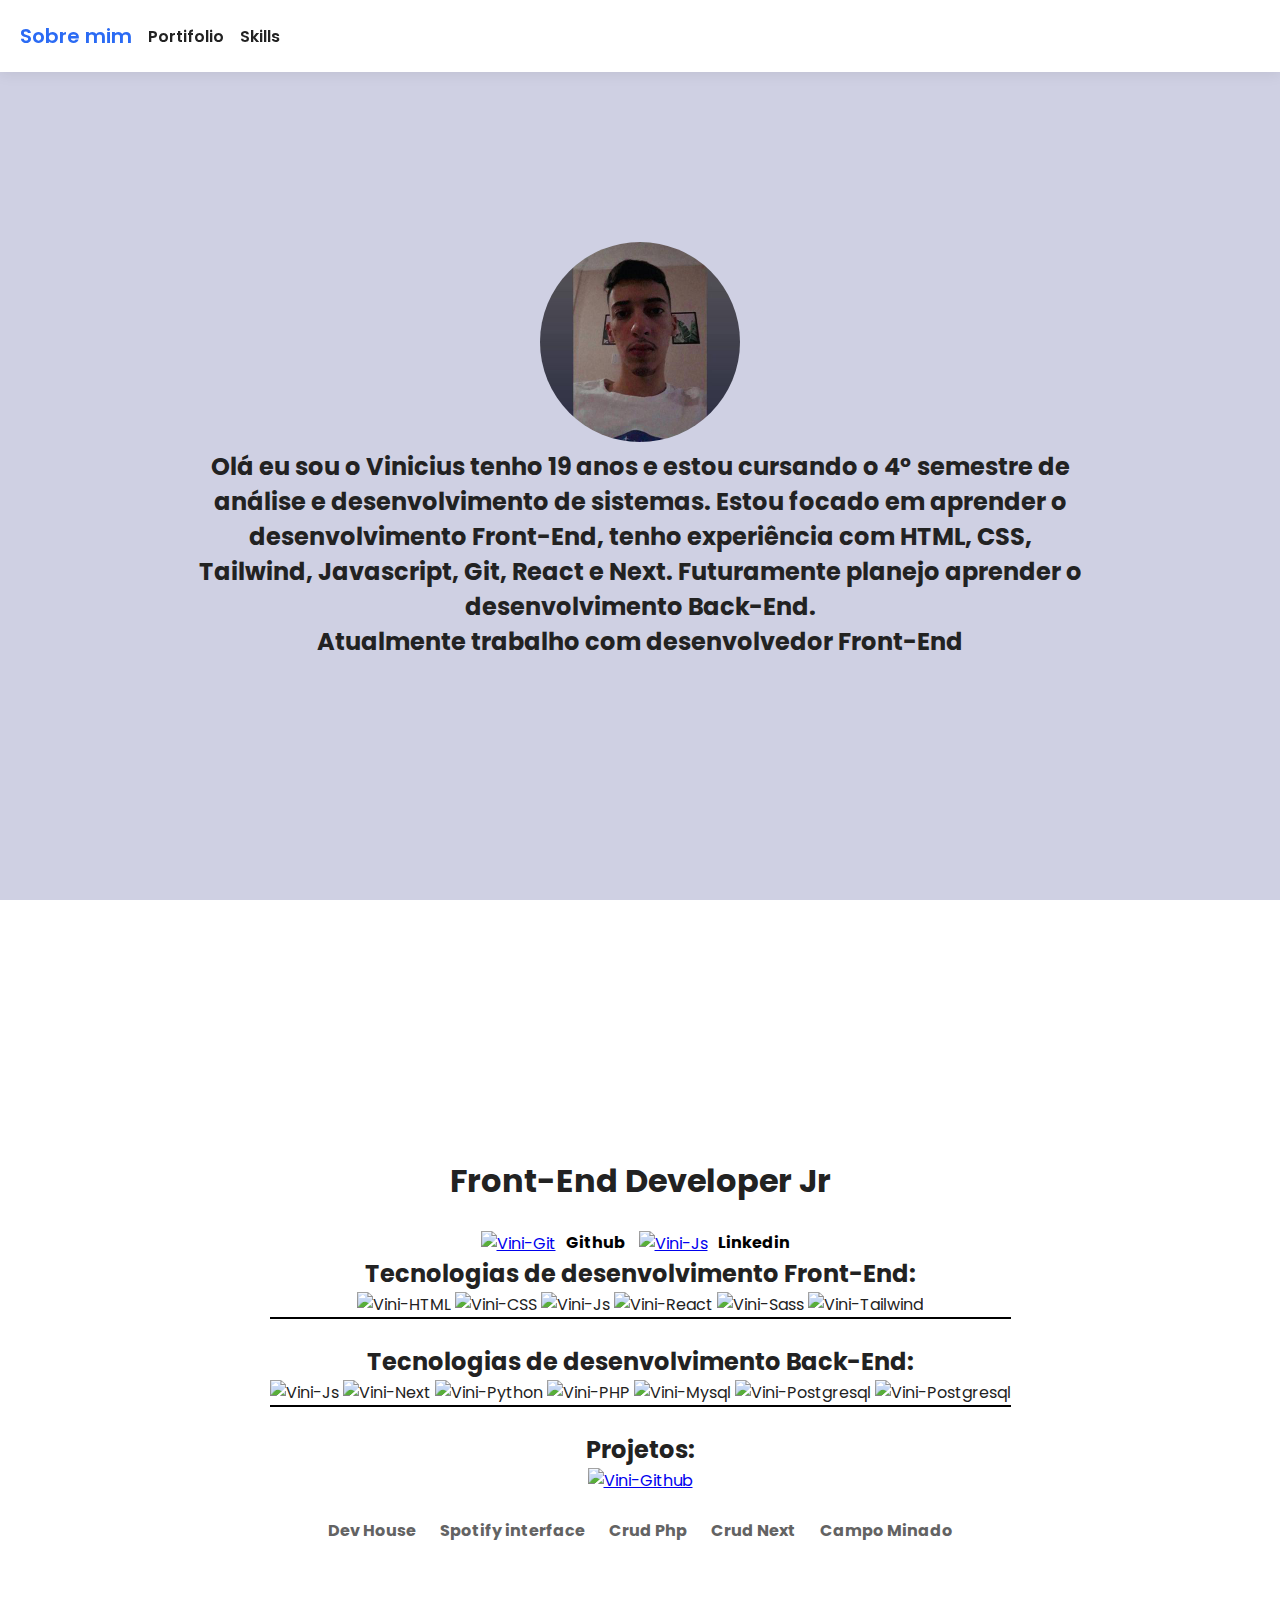
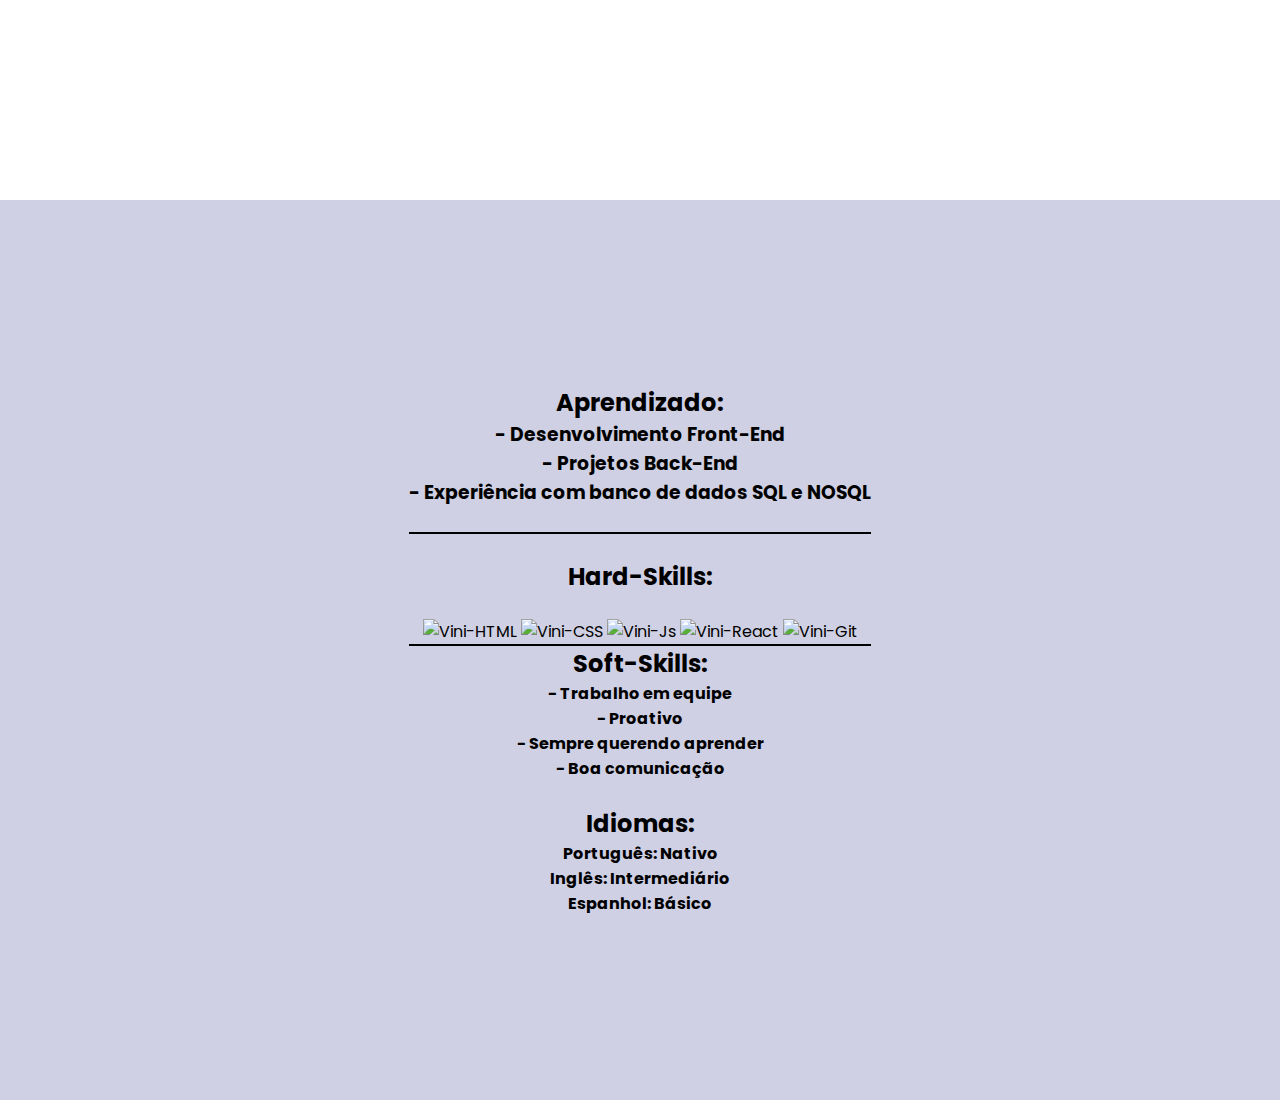
==== index.html @ 3f148d8b "atualizando o about me" ====
<!DOCTYPE html>
<html lang="en">
<head>
    <meta charset="UTF-8">
    <meta http-equiv="X-UA-Compatible" content="IE=edge">
    <meta name="viewport" content="width=device-width, initial-scale=1.0">
    <link rel="stylesheet" href="styles.css">
    <title>Vinicius Dev</title>
</head>
<body>
    <nav id="navbar" class="navbar">
        <a data-scroll="home" href="#home" class="active"> Sobre mim </a>
        <a data-scroll="about" href="#about"> Portifolio </a>
        <a data-scroll="work" href="#work"> Skills </a>
    </nav>
      <section id="home" class="section">
        <div class="container">
          <div class="content-wrapper text-center">
            <div class="content">
              <img src="./images/perfil.jpg" class="perfil"><br>
              <h2>Olá eu sou o Vinicius tenho 19 anos
                e estou cursando o 4º semestre
                de análise e desenvolvimento de sistemas.
                Estou focado em aprender o desenvolvimento Front-End,
                tenho experiência com HTML, CSS, Tailwind, Javascript, Git, React e Next.
                Futuramente planejo aprender o desenvolvimento Back-End.<br/>
                Atualmente trabalho com desenvolvedor Front-End</h2>
            </div>
          </div>
        </div>
      </section>
      <section id="about" class="section">
        <div class="container">
          <div class="content-wrapper text-center">
            <div class="content">
              <h1>Front-End Developer Jr</h1>
              <br>
              <a href="https://github.com/ViniciusPRO20">
                <img align="center" alt="Vini-Git" height="20" width="20" src="https://cdn.jsdelivr.net/gh/devicons/devicon/icons/github/github-original.svg" /><a class="redes" href="https://github.com/ViniciusPRO20">Github</a>
              </a>
              <a href="https://www.linkedin.com/in/vinicius-viana-672006240">
                <img align="center" alt="Vini-Js" height="20" width="20" src="https://cdn.jsdelivr.net/gh/devicons/devicon/icons/linkedin/linkedin-original.svg" /><a class="redes" href="https://www.linkedin.com/in/vinicius-viana-672006240">Linkedin</a>
              </a>
              <br>
              <h2>Tecnologias de desenvolvimento Front-End:</h2>
              <img align="center" alt="Vini-HTML" height="30" width="40" src="https://raw.githubusercontent.com/devicons/devicon/master/icons/html5/html5-original.svg">
              <img align="center" alt="Vini-CSS" height="30" width="40" src="https://raw.githubusercontent.com/devicons/devicon/master/icons/css3/css3-original.svg">
              <img align="center" alt="Vini-Js" height="30" width="40" src="https://raw.githubusercontent.com/devicons/devicon/master/icons/javascript/javascript-plain.svg">
              <img align="center" alt="Vini-React" height="30" width="40" src="https://raw.githubusercontent.com/devicons/devicon/master/icons/react/react-original.svg">
              <img align="center" alt="Vini-Sass" height="40" width="40" src="https://cdn.jsdelivr.net/gh/devicons/devicon/icons/sass/sass-original.svg" />
              <img align="center" alt="Vini-Tailwind" height="85" width="85" src="https://cdn.jsdelivr.net/gh/devicons/devicon/icons/tailwindcss/tailwindcss-original-wordmark.svg" />
              <div class="dividir"></div>
              <br>
              <h2>Tecnologias de desenvolvimento Back-End:</h2>
              <img align="center" alt="Vini-Js" height="30" width="40" src="https://raw.githubusercontent.com/devicons/devicon/master/icons/javascript/javascript-plain.svg">
              <img align="center" alt="Vini-Next" height="30" width="40" src="https://cdn.jsdelivr.net/gh/devicons/devicon/icons/nextjs/nextjs-original.svg" />
              <img align="center" alt="Vini-Python" height="30" width="40" src="https://raw.githubusercontent.com/devicons/devicon/master/icons/python/python-original.svg">
              <img align="center" alt="Vini-PHP" height="40" width="40" src="https://cdn.jsdelivr.net/gh/devicons/devicon/icons/php/php-original.svg" />
              <img align="center" alt="Vini-Mysql" height="30" width="30" src="https://cdn.jsdelivr.net/gh/devicons/devicon/icons/mysql/mysql-original.svg" />
              <img align="center" alt="Vini-Postgresql" height="30" width="30" src="https://cdn.jsdelivr.net/gh/devicons/devicon/icons/postgresql/postgresql-original.svg" />
              <img align="center" alt="Vini-Postgresql" height="45" width="45" src="https://cdn.jsdelivr.net/gh/devicons/devicon/icons/firebase/firebase-plain-wordmark.svg" />
              <div class="dividir"></div>
              <br>
              <h2>Projetos:</h2><a href="https://github.com/ViniciusPRO20"><img align="center" alt="Vini-Github" height="30" width="30" src="https://cdn.jsdelivr.net/gh/devicons/devicon/icons/github/github-original.svg" /></a>
              <br>
              <br>
              <div class="links">
                <a href="https://github.com/ViniciusPRO20/DevHouse">Dev House</a>
                <a href="https://github.com/ViniciusPRO20/Spotify-interface">Spotify interface</a>
                <a href="https://github.com/ViniciusPRO20/site-crud">Crud Php</a>
                <a href="https://github.com/ViniciusPRO20/crud-next-firebase">Crud Next</a>
                <a href="https://github.com/ViniciusPRO20/Campo-Minado">Campo Minado</a>
              </div>
            </div>
          </div>
        </div>
      </section>
      <section id="work" class="section">
        <div class="container">
          <div class="content-wrapper text-center">
            <div class="content">
              <h2>Aprendizado:</h2>
              <h3>- Desenvolvimento Front-End</h3>
              <h3>- Projetos Back-End</h3>
              <h3>- Experiência com banco de dados SQL e NOSQL</h3>
              <br>
              <div class="dividir"></div>
              <br>
              <h2>Hard-Skills:</h2>
              <br>
              <img alt="Vini-HTML" height="30" width="40" src="https://raw.githubusercontent.com/devicons/devicon/master/icons/html5/html5-original.svg">
              <img alt="Vini-CSS" height="30" width="40" src="https://raw.githubusercontent.com/devicons/devicon/master/icons/css3/css3-original.svg">
              <img alt="Vini-Js" height="30" width="40" src="https://raw.githubusercontent.com/devicons/devicon/master/icons/javascript/javascript-plain.svg">
              <img alt="Vini-React" height="30" width="40" src="https://raw.githubusercontent.com/devicons/devicon/master/icons/react/react-original.svg">
              <img alt="Vini-Git" height="30" width="30" src="https://cdn.jsdelivr.net/gh/devicons/devicon/icons/git/git-plain.svg" />
              <div class="dividir"></div>
              <h2>Soft-Skills:</h2>
              <p><b>- Trabalho em equipe</b></p>
              <p><b>- Proativo</b></p>
              <p><b>- Sempre querendo aprender</b></p>
              <p><b>- Boa comunicação</b></p>
              <br>
              <h2>Idiomas:</h2>
              <p><b>Português: Nativo</b></p>
              <p><b>Inglês: Intermediário</b></p>
              <b>Espanhol: Básico</b>
            </div>
          </div>
        </div>
      </section>
    <script src="script.js"></script>
</body>
</html>
---- styles.css ----
@import url('https://fonts.googleapis.com/css2?family=Montserrat:wght@200;400&family=Poppins:wght@300&display=swap');

* {
  box-sizing: border-box;
  margin: 0;
  padding: 0;
  font-family: 'Poppins', sans-serif;
}

html {
  scroll-behavior: smooth;
}

body {
  margin: 0;
  background: #2a282d;
  color: #222;
}

nav {
  position: fixed;
  top: 0;
  left: 0;
  display: flex;
  align-items: center;
  gap: 16px;
  padding: 0 20px;
  width: 100%;
  height: 72px;
  background: #ffffff;
  box-shadow: 0 0 15px rgb(0 0 0 / 10%);
}

nav a {
  color: inherit;
  text-decoration: none;
  transition: 0.3s;
  font-size: 16px;
  font-weight: 600;
}

nav span {
  margin-right: 10px;
}

nav a.active {
  color: #2b6bf4;
  font-size: 20px;
}

section {
  display: flex;
  align-items: center;
  justify-content: center;
  min-height: 100vh;
  padding: 0 15%;
  text-align: center;
}

section:nth-child(2) {
  background: #cfd0e3;
}

section:nth-child(3) {
  background: #fff;
}

section:nth-child(4) {
  background: #cfd0e3;
  color: #000;
}

.dividir {
    height: 2px;
    width: 100%;
    background-color: #000;
}

.links a {
    text-decoration: none;
    color: #636363;
    padding: 10px;
    font-weight: bold;
}

.links:hover a {
    opacity: 0.25;
    color: #000;
    transition: .3s;
}
.links a:hover {
    opacity: 1;
}

.perfil {
    width: 200px;
    height: 200px;
    border-radius: 100px;
}

.redes {
    text-decoration: none;
    color: #000;
    font-weight: bold;
    padding: 10px;
    transition: color .5s ease;
}

.redes:hover {
  font-size: 17px;
  opacity: 0.7;
}

@media (max-width: 768px) {
  .content {
    font-size: 14px;
    margin-top: 25px;
  }
  .perfil {
    width: 150px;
    height: 150px;
    border-radius: 100px;
    margin-top: 50px;
}
}
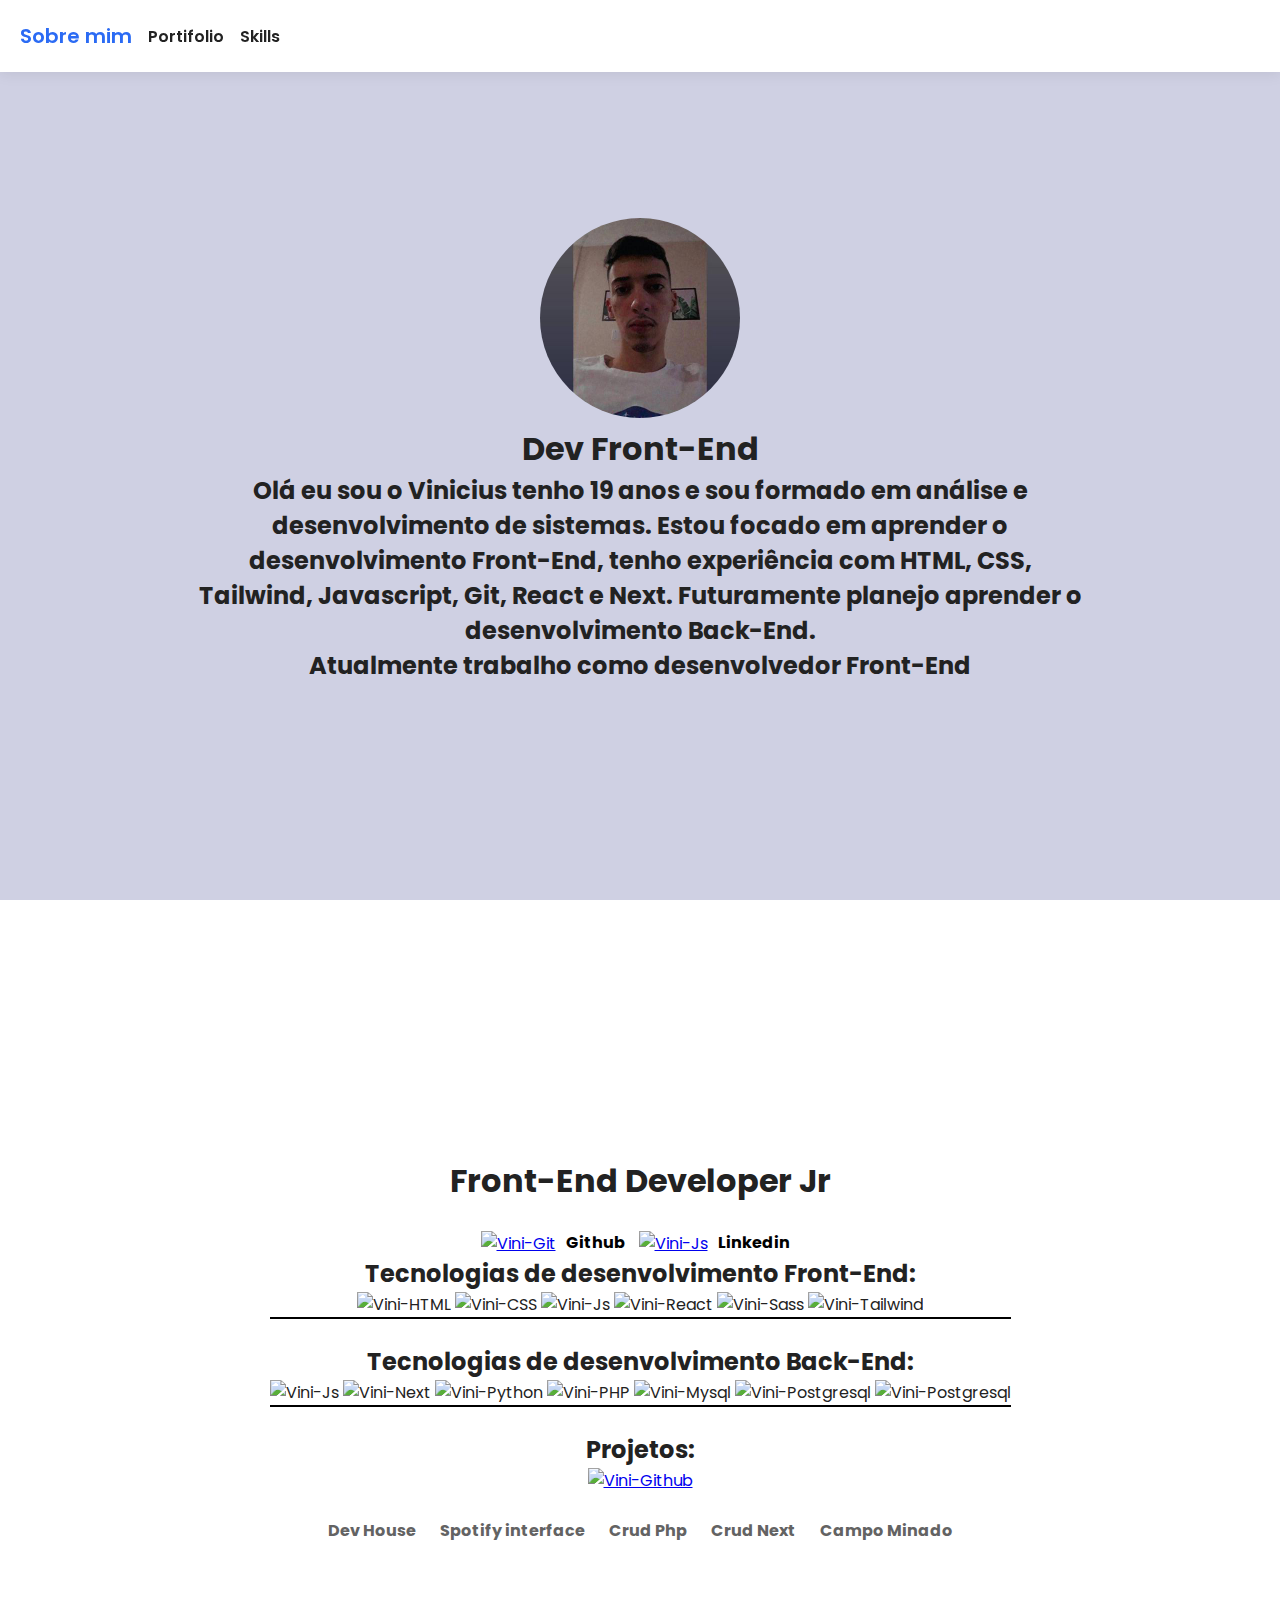
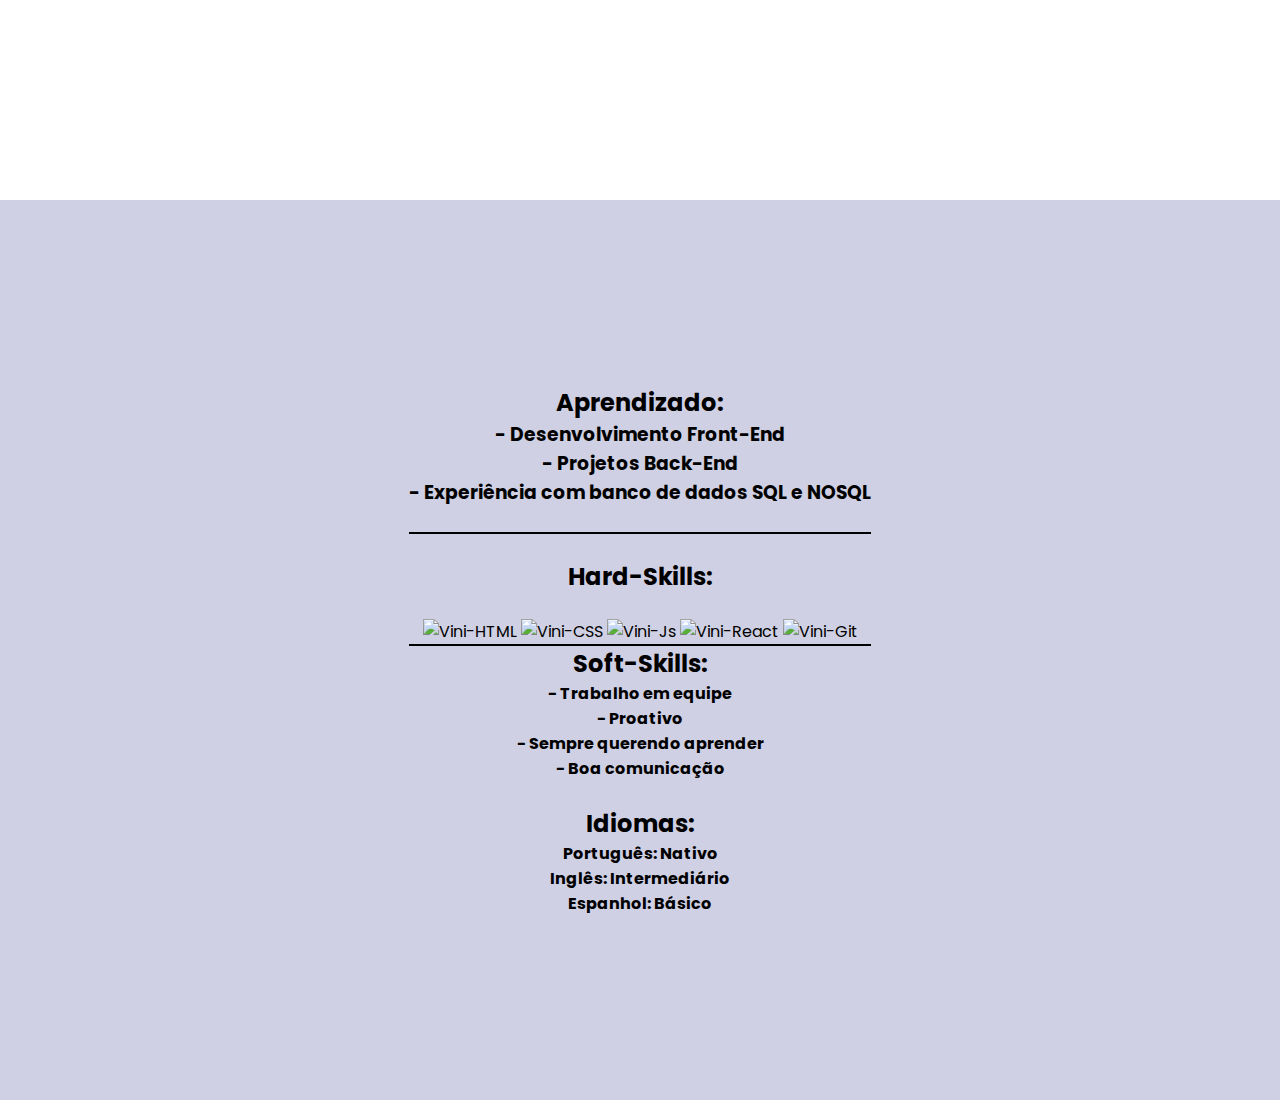
==== commit a645fcc3: "update" ====
--- a/index.html
+++ b/index.html
@@ -18,13 +18,13 @@
           <div class="content-wrapper text-center">
             <div class="content">
               <img src="./images/perfil.jpg" class="perfil"><br>
+              <h1>Dev Front-End</h1>
               <h2>Olá eu sou o Vinicius tenho 19 anos
-                e estou cursando o 4º semestre
-                de análise e desenvolvimento de sistemas.
+                e sou formado em análise e desenvolvimento de sistemas.
                 Estou focado em aprender o desenvolvimento Front-End,
                 tenho experiência com HTML, CSS, Tailwind, Javascript, Git, React e Next.
                 Futuramente planejo aprender o desenvolvimento Back-End.<br/>
-                Atualmente trabalho com desenvolvedor Front-End</h2>
+                Atualmente trabalho como desenvolvedor Front-End</h2>
             </div>
           </div>
         </div>
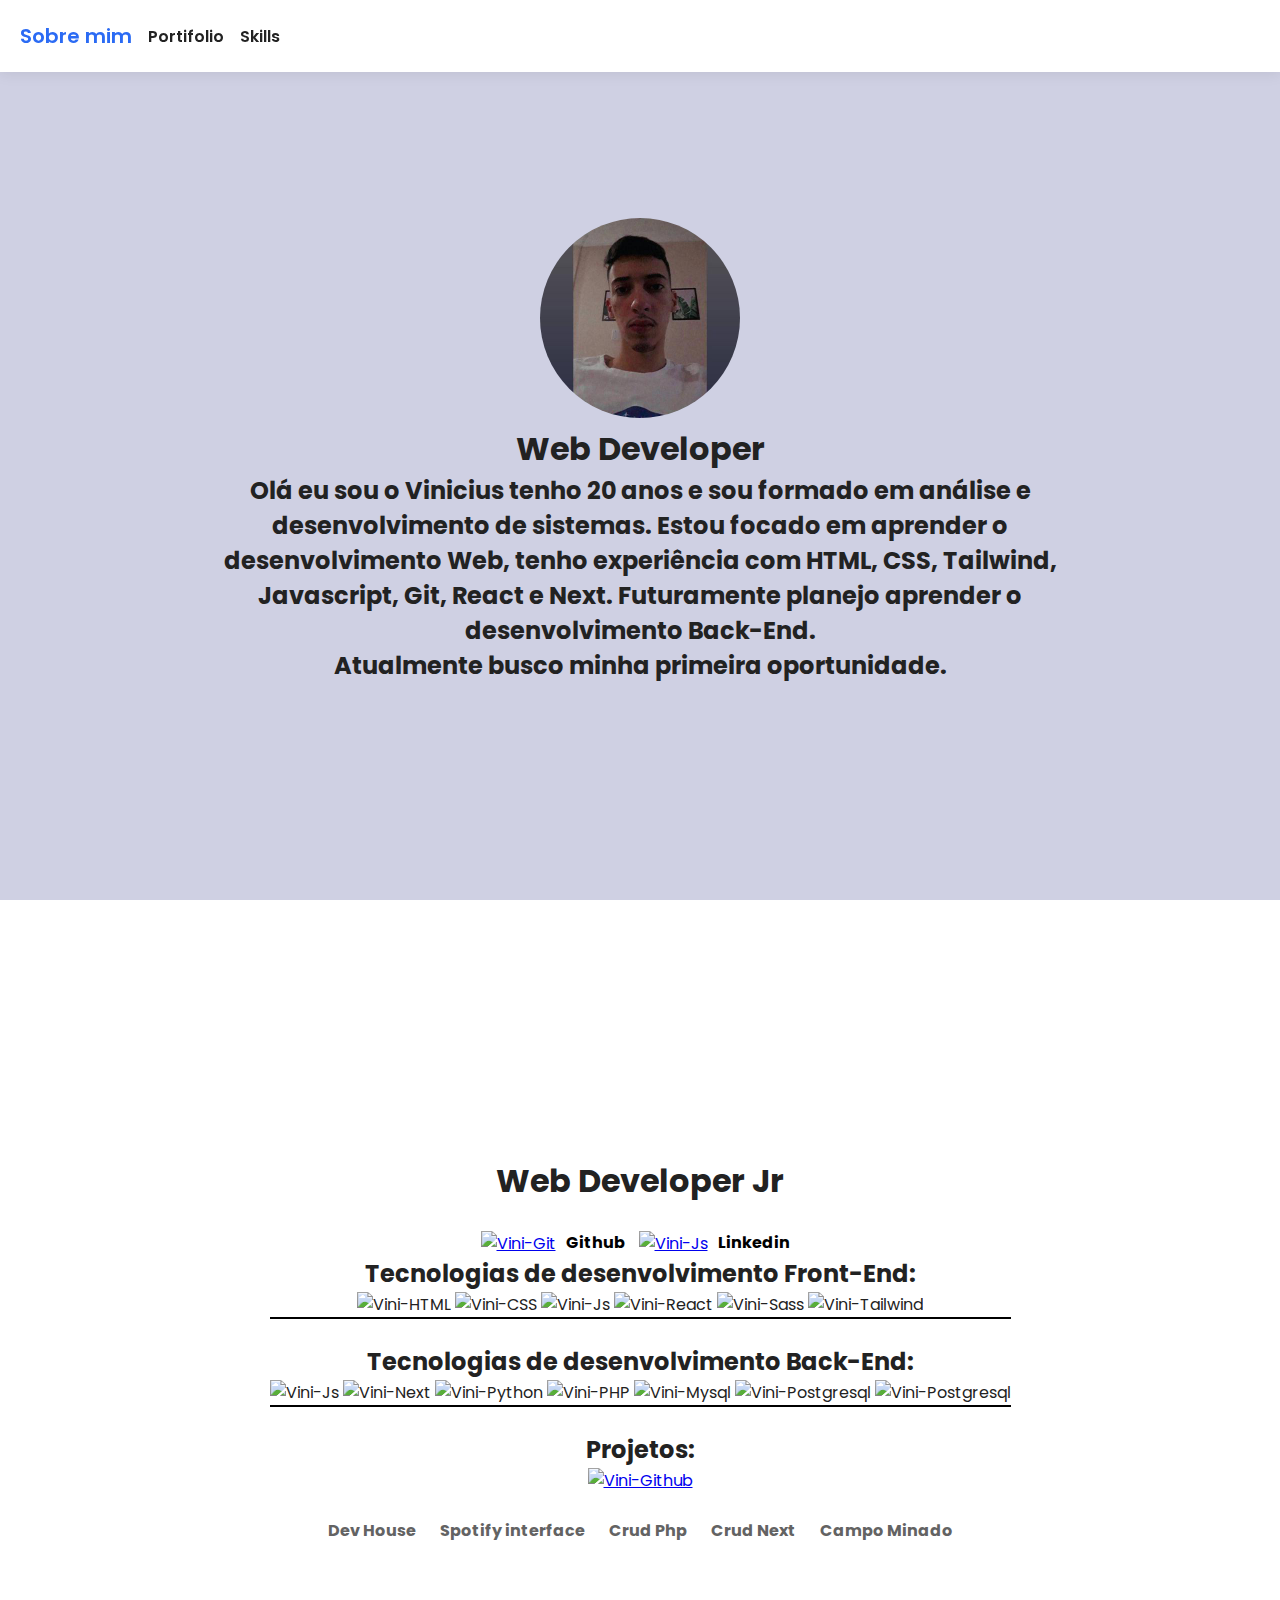
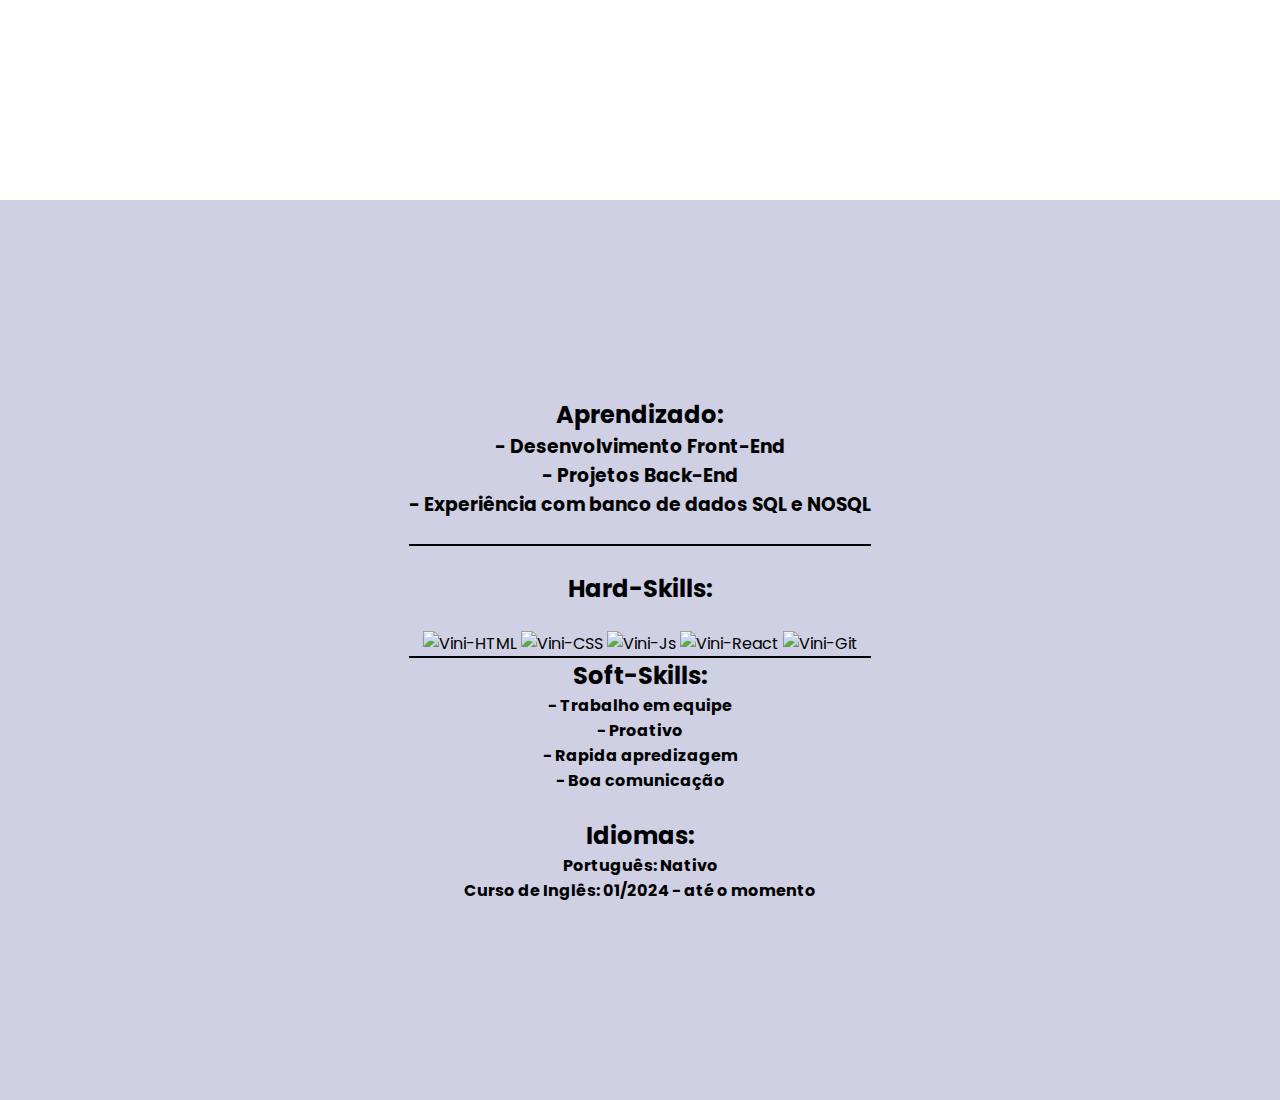
==== commit 57d0b6fd: "update" ====
--- a/index.html
+++ b/index.html
@@ -18,13 +18,13 @@
           <div class="content-wrapper text-center">
             <div class="content">
               <img src="./images/perfil.jpg" class="perfil"><br>
-              <h1>Dev Front-End</h1>
-              <h2>Olá eu sou o Vinicius tenho 19 anos
+              <h1>Web Developer</h1>
+              <h2>Olá eu sou o Vinicius tenho 20 anos
                 e sou formado em análise e desenvolvimento de sistemas.
-                Estou focado em aprender o desenvolvimento Front-End,
+                Estou focado em aprender o desenvolvimento Web,
                 tenho experiência com HTML, CSS, Tailwind, Javascript, Git, React e Next.
                 Futuramente planejo aprender o desenvolvimento Back-End.<br/>
-                Atualmente trabalho como desenvolvedor Front-End</h2>
+                Atualmente busco minha primeira oportunidade.</h2>
             </div>
           </div>
         </div>
@@ -33,7 +33,7 @@
         <div class="container">
           <div class="content-wrapper text-center">
             <div class="content">
-              <h1>Front-End Developer Jr</h1>
+              <h1>Web Developer Jr</h1>
               <br>
               <a href="https://github.com/ViniciusPRO20">
                 <img align="center" alt="Vini-Git" height="20" width="20" src="https://cdn.jsdelivr.net/gh/devicons/devicon/icons/github/github-original.svg" /><a class="redes" href="https://github.com/ViniciusPRO20">Github</a>
@@ -48,7 +48,7 @@
               <img align="center" alt="Vini-Js" height="30" width="40" src="https://raw.githubusercontent.com/devicons/devicon/master/icons/javascript/javascript-plain.svg">
               <img align="center" alt="Vini-React" height="30" width="40" src="https://raw.githubusercontent.com/devicons/devicon/master/icons/react/react-original.svg">
               <img align="center" alt="Vini-Sass" height="40" width="40" src="https://cdn.jsdelivr.net/gh/devicons/devicon/icons/sass/sass-original.svg" />
-              <img align="center" alt="Vini-Tailwind" height="85" width="85" src="https://cdn.jsdelivr.net/gh/devicons/devicon/icons/tailwindcss/tailwindcss-original-wordmark.svg" />
+              <img align="center" alt="Vini-Tailwind" height="85" width="80" src="https://cdn.jsdelivr.net/gh/devicons/devicon@latest/icons/tailwindcss/tailwindcss-plain-wordmark.svg" />
               <div class="dividir"></div>
               <br>
               <h2>Tecnologias de desenvolvimento Back-End:</h2>
@@ -97,13 +97,12 @@
               <h2>Soft-Skills:</h2>
               <p><b>- Trabalho em equipe</b></p>
               <p><b>- Proativo</b></p>
-              <p><b>- Sempre querendo aprender</b></p>
+              <p><b>- Rapida apredizagem</b></p>
               <p><b>- Boa comunicação</b></p>
               <br>
               <h2>Idiomas:</h2>
               <p><b>Português: Nativo</b></p>
-              <p><b>Inglês: Intermediário</b></p>
-              <b>Espanhol: Básico</b>
+              <p><b>Curso de Inglês: 01/2024 - até o momento</b></p>
             </div>
           </div>
         </div>
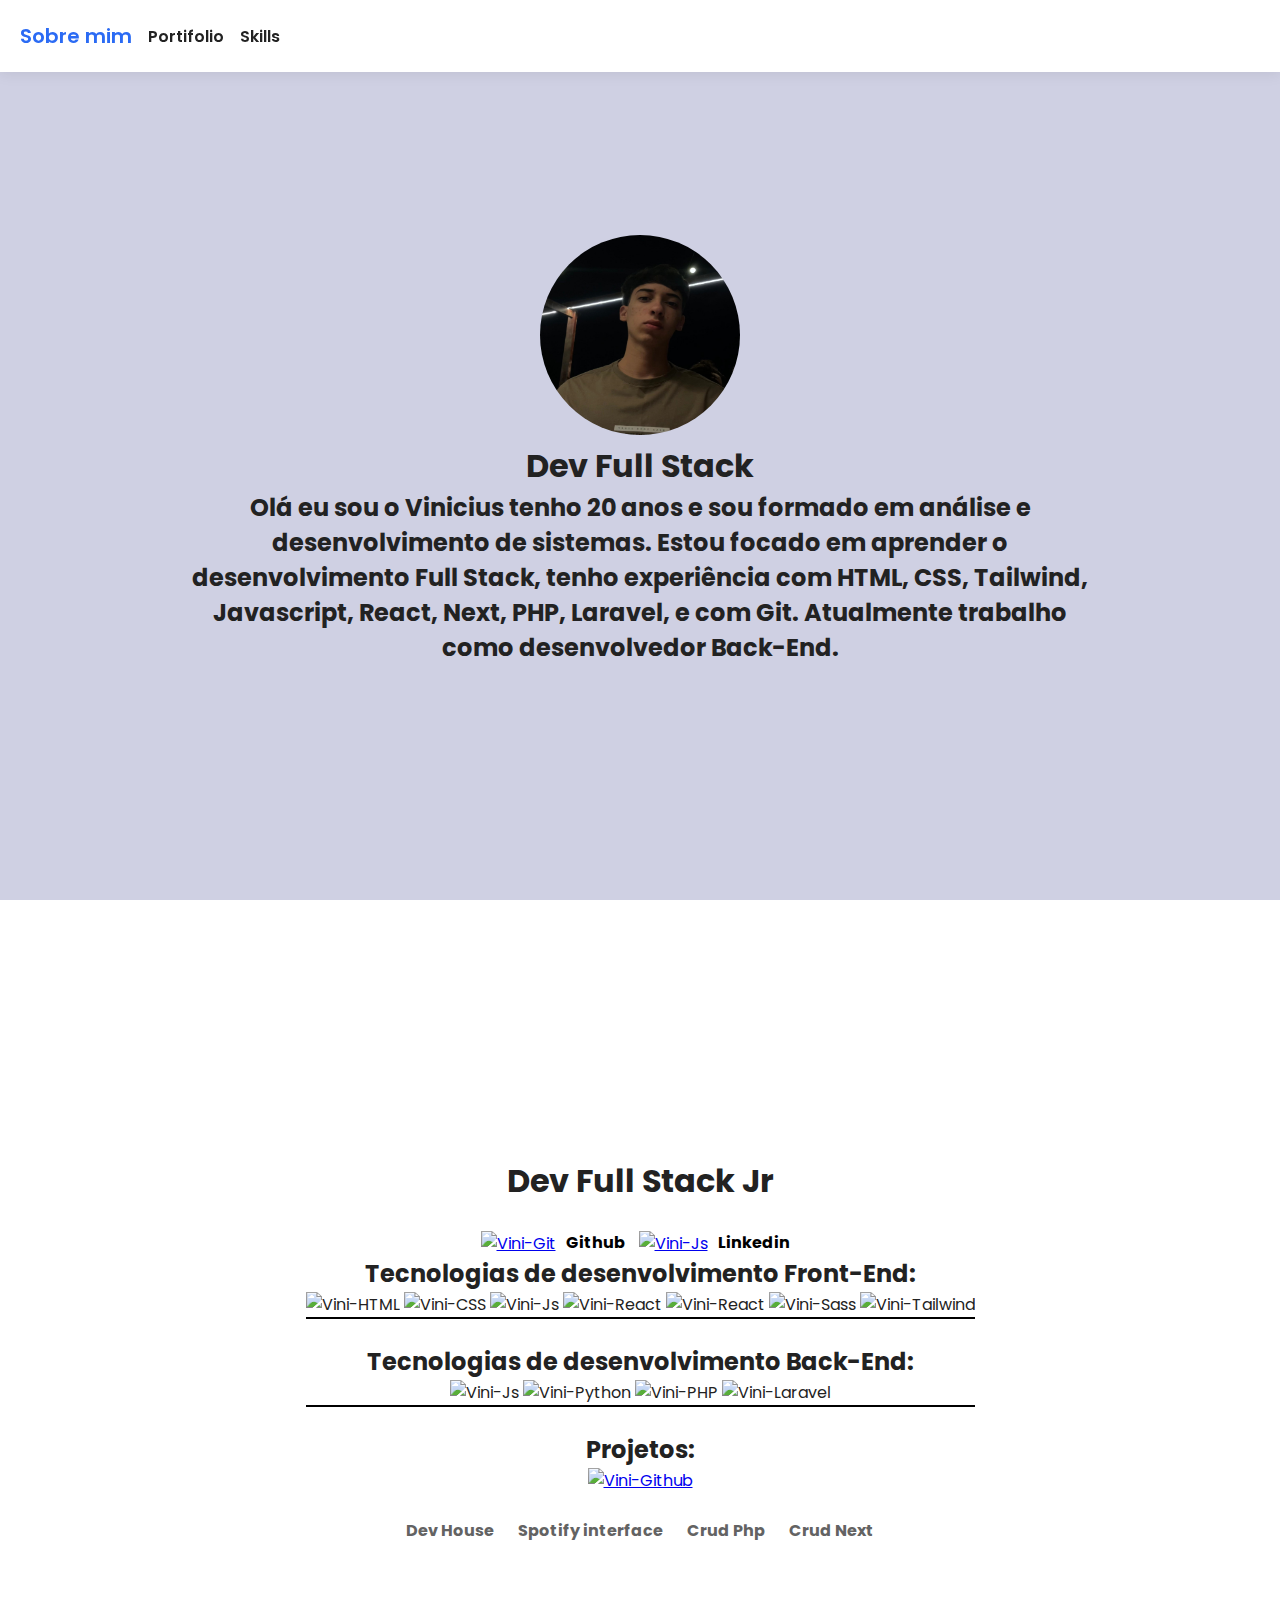
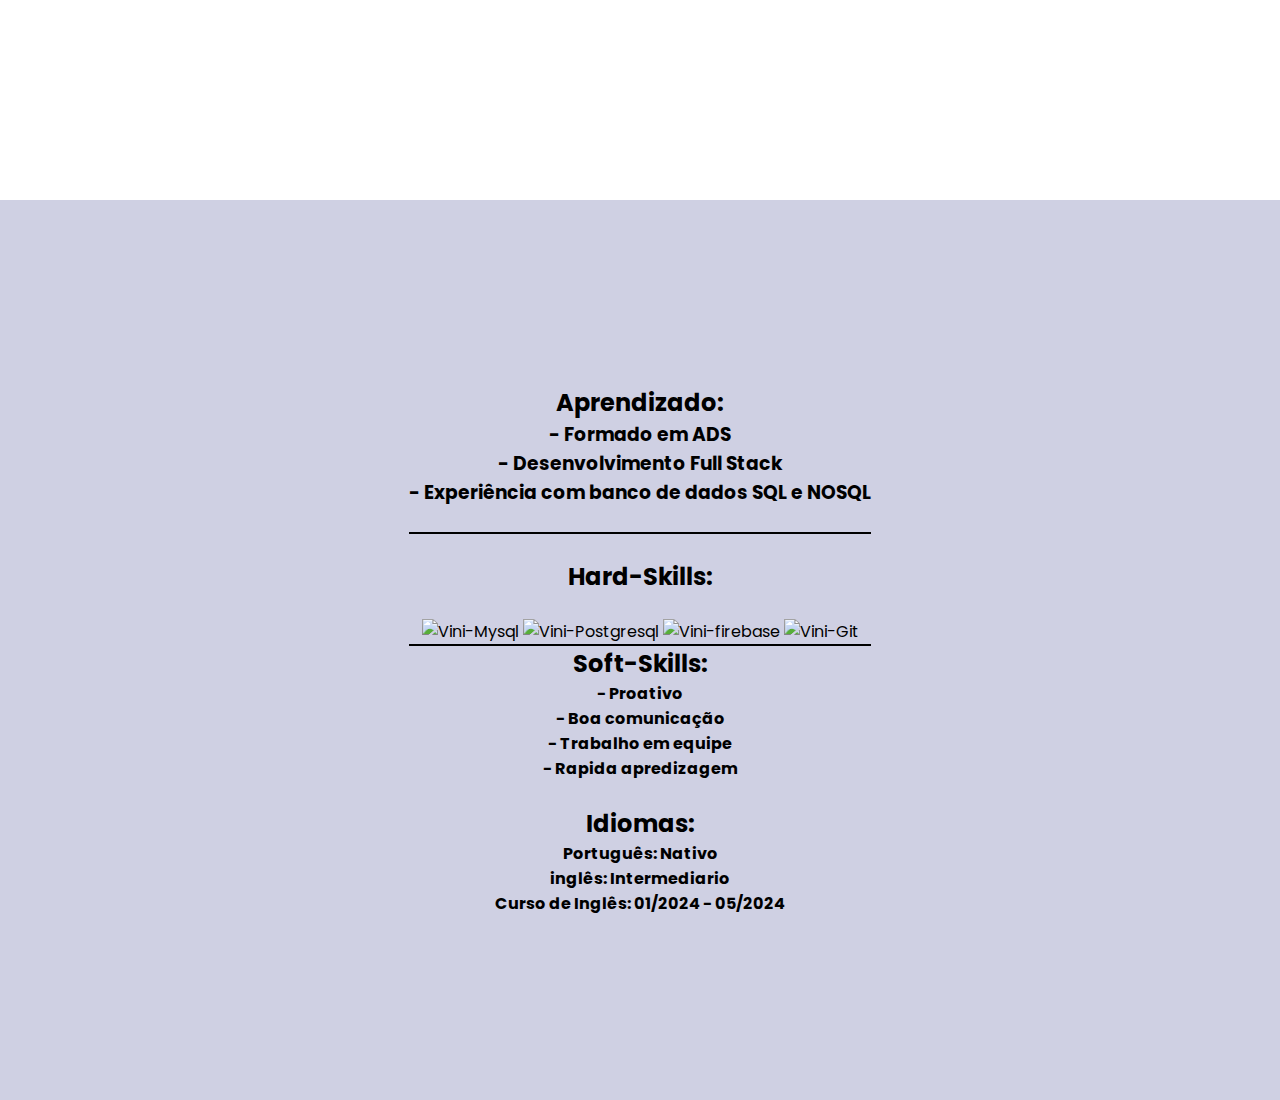
==== commit 0bb6a892: "alteração de informações e perfil" ====
--- a/index.html
+++ b/index.html
@@ -17,14 +17,13 @@
         <div class="container">
           <div class="content-wrapper text-center">
             <div class="content">
-              <img src="./images/perfil.jpg" class="perfil"><br>
-              <h1>Web Developer</h1>
+              <img src="./images/perfil2.jpg" class="perfil"><br>
+              <h1>Dev Full Stack</h1>
               <h2>Olá eu sou o Vinicius tenho 20 anos
                 e sou formado em análise e desenvolvimento de sistemas.
-                Estou focado em aprender o desenvolvimento Web,
-                tenho experiência com HTML, CSS, Tailwind, Javascript, Git, React e Next.
-                Futuramente planejo aprender o desenvolvimento Back-End.<br/>
-                Atualmente busco minha primeira oportunidade.</h2>
+                Estou focado em aprender o desenvolvimento Full Stack,
+                tenho experiência com HTML, CSS, Tailwind, Javascript, React, Next, PHP, Laravel, e com Git.
+                Atualmente trabalho como desenvolvedor Back-End.</h2>
             </div>
           </div>
         </div>
@@ -33,7 +32,7 @@
         <div class="container">
           <div class="content-wrapper text-center">
             <div class="content">
-              <h1>Web Developer Jr</h1>
+              <h1>Dev Full Stack Jr</h1>
               <br>
               <a href="https://github.com/ViniciusPRO20">
                 <img align="center" alt="Vini-Git" height="20" width="20" src="https://cdn.jsdelivr.net/gh/devicons/devicon/icons/github/github-original.svg" /><a class="redes" href="https://github.com/ViniciusPRO20">Github</a>
@@ -47,18 +46,16 @@
               <img align="center" alt="Vini-CSS" height="30" width="40" src="https://raw.githubusercontent.com/devicons/devicon/master/icons/css3/css3-original.svg">
               <img align="center" alt="Vini-Js" height="30" width="40" src="https://raw.githubusercontent.com/devicons/devicon/master/icons/javascript/javascript-plain.svg">
               <img align="center" alt="Vini-React" height="30" width="40" src="https://raw.githubusercontent.com/devicons/devicon/master/icons/react/react-original.svg">
+              <img align="center" alt="Vini-React" height="30" width="40" src="https://cdn.jsdelivr.net/gh/devicons/devicon@latest/icons/vuejs/vuejs-original.svg" />
               <img align="center" alt="Vini-Sass" height="40" width="40" src="https://cdn.jsdelivr.net/gh/devicons/devicon/icons/sass/sass-original.svg" />
               <img align="center" alt="Vini-Tailwind" height="85" width="80" src="https://cdn.jsdelivr.net/gh/devicons/devicon@latest/icons/tailwindcss/tailwindcss-plain-wordmark.svg" />
               <div class="dividir"></div>
               <br>
               <h2>Tecnologias de desenvolvimento Back-End:</h2>
               <img align="center" alt="Vini-Js" height="30" width="40" src="https://raw.githubusercontent.com/devicons/devicon/master/icons/javascript/javascript-plain.svg">
-              <img align="center" alt="Vini-Next" height="30" width="40" src="https://cdn.jsdelivr.net/gh/devicons/devicon/icons/nextjs/nextjs-original.svg" />
               <img align="center" alt="Vini-Python" height="30" width="40" src="https://raw.githubusercontent.com/devicons/devicon/master/icons/python/python-original.svg">
               <img align="center" alt="Vini-PHP" height="40" width="40" src="https://cdn.jsdelivr.net/gh/devicons/devicon/icons/php/php-original.svg" />
-              <img align="center" alt="Vini-Mysql" height="30" width="30" src="https://cdn.jsdelivr.net/gh/devicons/devicon/icons/mysql/mysql-original.svg" />
-              <img align="center" alt="Vini-Postgresql" height="30" width="30" src="https://cdn.jsdelivr.net/gh/devicons/devicon/icons/postgresql/postgresql-original.svg" />
-              <img align="center" alt="Vini-Postgresql" height="45" width="45" src="https://cdn.jsdelivr.net/gh/devicons/devicon/icons/firebase/firebase-plain-wordmark.svg" />
+              <img align="center" alt="Vini-Laravel" height="30" width="40" src="https://cdn.jsdelivr.net/gh/devicons/devicon@latest/icons/laravel/laravel-original.svg" />
               <div class="dividir"></div>
               <br>
               <h2>Projetos:</h2><a href="https://github.com/ViniciusPRO20"><img align="center" alt="Vini-Github" height="30" width="30" src="https://cdn.jsdelivr.net/gh/devicons/devicon/icons/github/github-original.svg" /></a>
@@ -67,9 +64,8 @@
               <div class="links">
                 <a href="https://github.com/ViniciusPRO20/DevHouse">Dev House</a>
                 <a href="https://github.com/ViniciusPRO20/Spotify-interface">Spotify interface</a>
-                <a href="https://github.com/ViniciusPRO20/site-crud">Crud Php</a>
+                <a href="https://github.com/ViniciusPRO20/crud-php">Crud Php</a>
                 <a href="https://github.com/ViniciusPRO20/crud-next-firebase">Crud Next</a>
-                <a href="https://github.com/ViniciusPRO20/Campo-Minado">Campo Minado</a>
               </div>
             </div>
           </div>
@@ -80,29 +76,29 @@
           <div class="content-wrapper text-center">
             <div class="content">
               <h2>Aprendizado:</h2>
-              <h3>- Desenvolvimento Front-End</h3>
-              <h3>- Projetos Back-End</h3>
+              <h3>- Formado em ADS</h3>
+              <h3>- Desenvolvimento Full Stack</h3>
               <h3>- Experiência com banco de dados SQL e NOSQL</h3>
               <br>
               <div class="dividir"></div>
               <br>
               <h2>Hard-Skills:</h2>
               <br>
-              <img alt="Vini-HTML" height="30" width="40" src="https://raw.githubusercontent.com/devicons/devicon/master/icons/html5/html5-original.svg">
-              <img alt="Vini-CSS" height="30" width="40" src="https://raw.githubusercontent.com/devicons/devicon/master/icons/css3/css3-original.svg">
-              <img alt="Vini-Js" height="30" width="40" src="https://raw.githubusercontent.com/devicons/devicon/master/icons/javascript/javascript-plain.svg">
-              <img alt="Vini-React" height="30" width="40" src="https://raw.githubusercontent.com/devicons/devicon/master/icons/react/react-original.svg">
+              <img alt="Vini-Mysql" height="30" width="30" src="https://cdn.jsdelivr.net/gh/devicons/devicon/icons/mysql/mysql-original.svg" />
+              <img alt="Vini-Postgresql" height="30" width="30" src="https://cdn.jsdelivr.net/gh/devicons/devicon/icons/postgresql/postgresql-original.svg" />
+              <img alt="Vini-firebase" height="38" width="45" src="https://cdn.jsdelivr.net/gh/devicons/devicon/icons/firebase/firebase-plain-wordmark.svg" />
               <img alt="Vini-Git" height="30" width="30" src="https://cdn.jsdelivr.net/gh/devicons/devicon/icons/git/git-plain.svg" />
               <div class="dividir"></div>
               <h2>Soft-Skills:</h2>
+              <p><b>- Proativo</b></p>
+              <p><b>- Boa comunicação</b></p>
               <p><b>- Trabalho em equipe</b></p>
-              <p><b>- Proativo</b></p>
               <p><b>- Rapida apredizagem</b></p>
-              <p><b>- Boa comunicação</b></p>
               <br>
               <h2>Idiomas:</h2>
               <p><b>Português: Nativo</b></p>
-              <p><b>Curso de Inglês: 01/2024 - até o momento</b></p>
+              <p><b>inglês: Intermediario</b></p>
+              <p><b>Curso de Inglês: 01/2024 - 05/2024</b></p>
             </div>
           </div>
         </div>
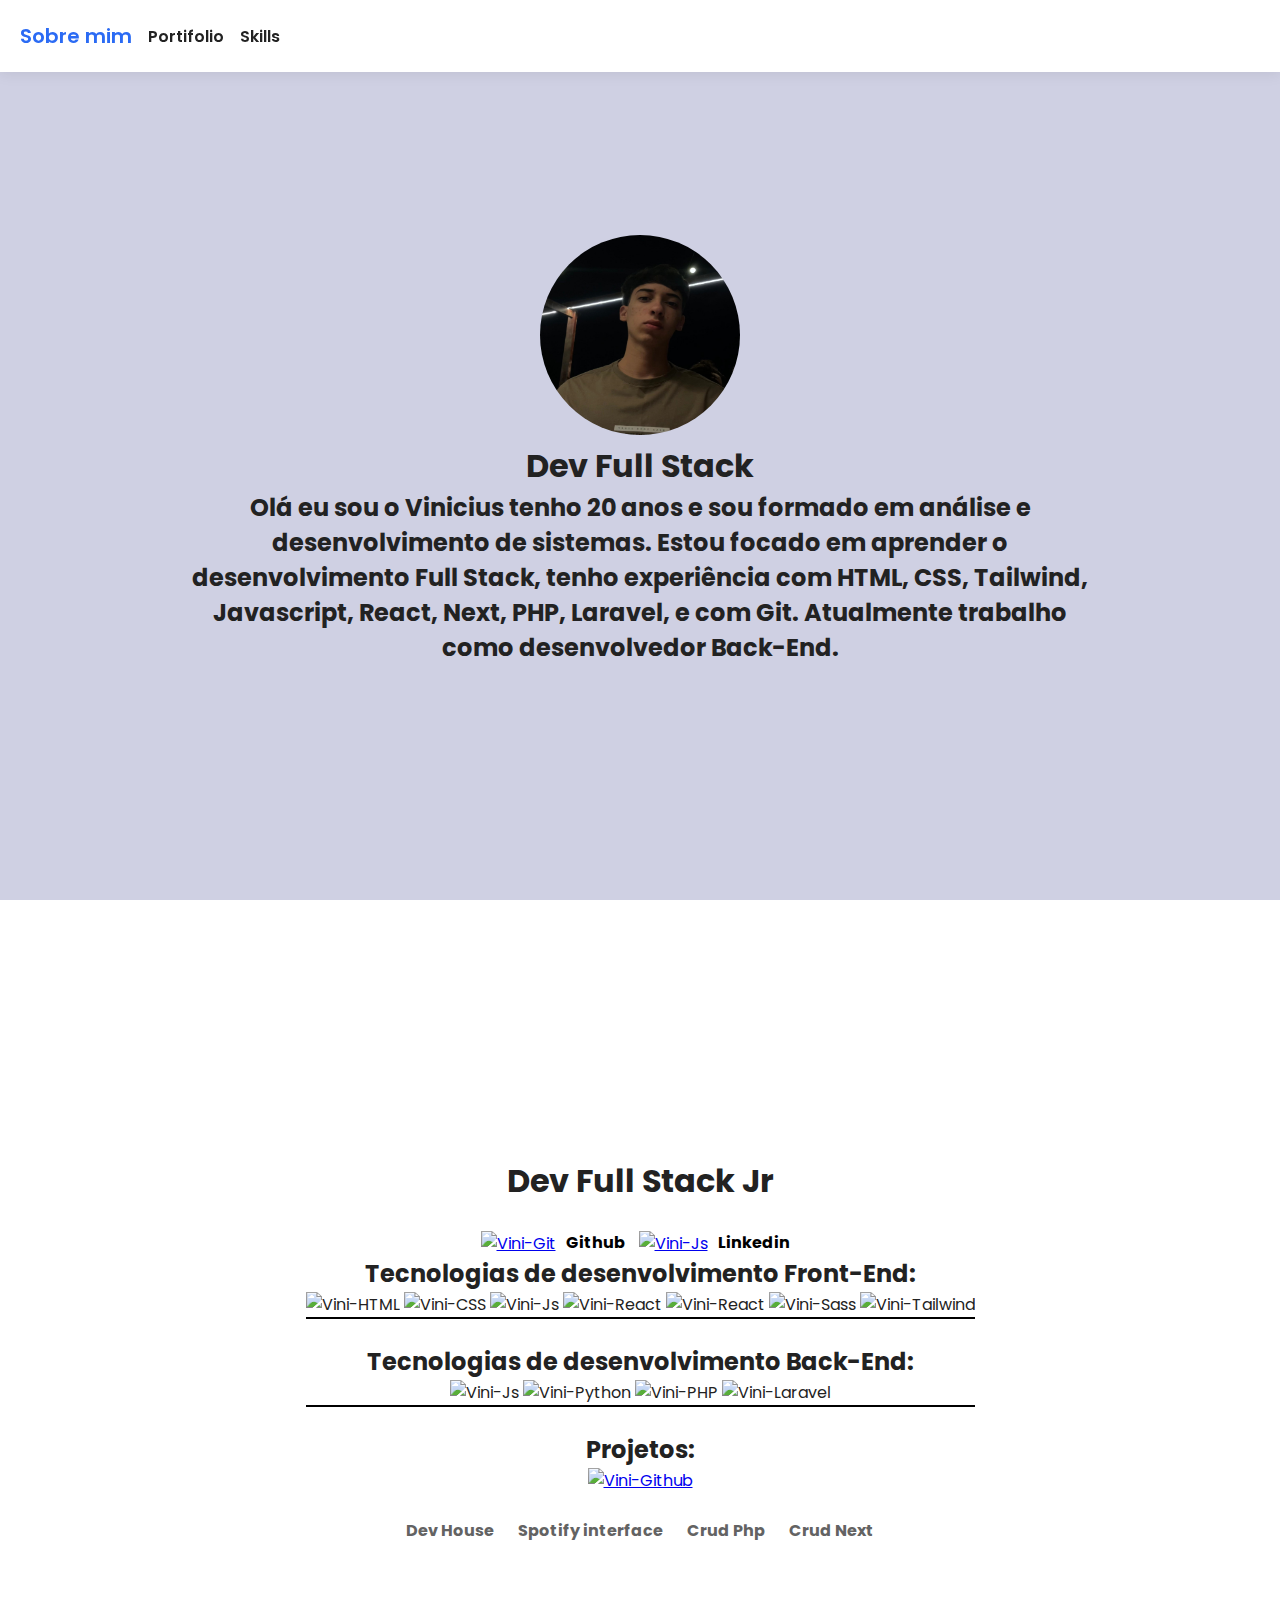
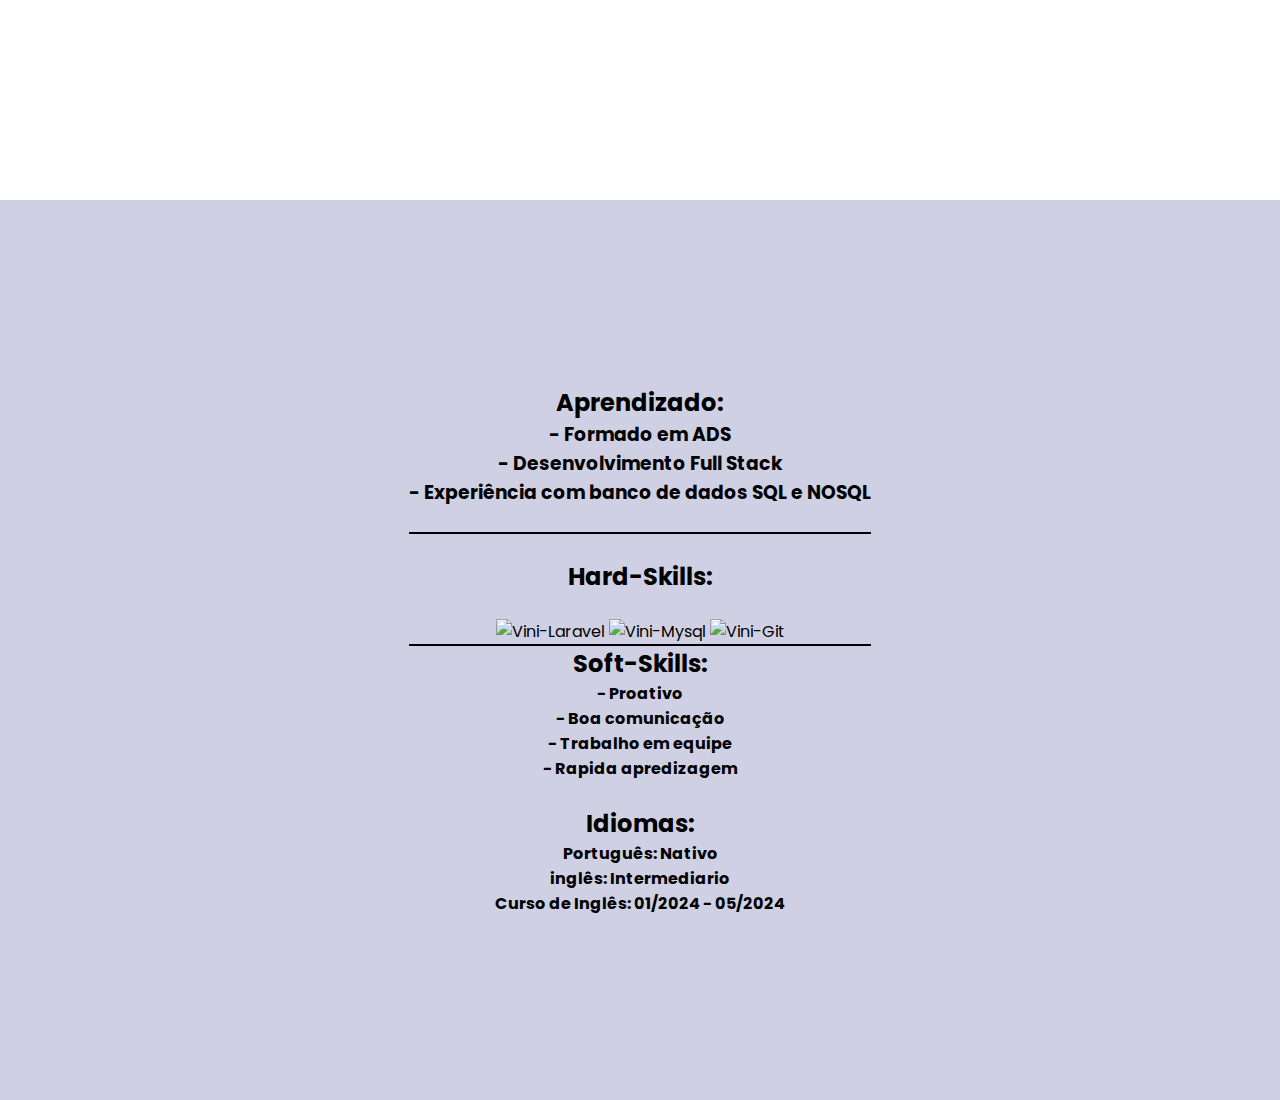
==== commit 6d83db29: "Update index.html" ====
--- a/index.html
+++ b/index.html
@@ -34,8 +34,8 @@
             <div class="content">
               <h1>Dev Full Stack Jr</h1>
               <br>
-              <a href="https://github.com/ViniciusPRO20">
-                <img align="center" alt="Vini-Git" height="20" width="20" src="https://cdn.jsdelivr.net/gh/devicons/devicon/icons/github/github-original.svg" /><a class="redes" href="https://github.com/ViniciusPRO20">Github</a>
+              <a href="https://github.com/ViniciusVianaS">
+                <img align="center" alt="Vini-Git" height="20" width="20" src="https://cdn.jsdelivr.net/gh/devicons/devicon/icons/github/github-original.svg" /><a class="redes" href="https://github.com/ViniciusVianaS">Github</a>
               </a>
               <a href="https://www.linkedin.com/in/vinicius-viana-672006240">
                 <img align="center" alt="Vini-Js" height="20" width="20" src="https://cdn.jsdelivr.net/gh/devicons/devicon/icons/linkedin/linkedin-original.svg" /><a class="redes" href="https://www.linkedin.com/in/vinicius-viana-672006240">Linkedin</a>
@@ -58,14 +58,14 @@
               <img align="center" alt="Vini-Laravel" height="30" width="40" src="https://cdn.jsdelivr.net/gh/devicons/devicon@latest/icons/laravel/laravel-original.svg" />
               <div class="dividir"></div>
               <br>
-              <h2>Projetos:</h2><a href="https://github.com/ViniciusPRO20"><img align="center" alt="Vini-Github" height="30" width="30" src="https://cdn.jsdelivr.net/gh/devicons/devicon/icons/github/github-original.svg" /></a>
+              <h2>Projetos:</h2><a href="https://github.com/ViniciusVianaS"><img align="center" alt="Vini-Github" height="30" width="30" src="https://cdn.jsdelivr.net/gh/devicons/devicon/icons/github/github-original.svg" /></a>
               <br>
               <br>
               <div class="links">
-                <a href="https://github.com/ViniciusPRO20/DevHouse">Dev House</a>
-                <a href="https://github.com/ViniciusPRO20/Spotify-interface">Spotify interface</a>
-                <a href="https://github.com/ViniciusPRO20/crud-php">Crud Php</a>
-                <a href="https://github.com/ViniciusPRO20/crud-next-firebase">Crud Next</a>
+                <a href="https://github.com/ViniciusVianaS/devHouse-fullstack">Dev House</a>
+                <a href="https://github.com/ViniciusVianaS/Spotify-interface">Spotify interface</a>
+                <a href="https://github.com/ViniciusVianaS/crud-php">Crud Php</a>
+                <a href="https://github.com/ViniciusVianaS/crud-next-firebase">Crud Next</a>
               </div>
             </div>
           </div>
@@ -84,9 +84,8 @@
               <br>
               <h2>Hard-Skills:</h2>
               <br>
+              <img alt="Vini-Laravel" height="30" width="40" src="https://cdn.jsdelivr.net/gh/devicons/devicon@latest/icons/laravel/laravel-original.svg" />
               <img alt="Vini-Mysql" height="30" width="30" src="https://cdn.jsdelivr.net/gh/devicons/devicon/icons/mysql/mysql-original.svg" />
-              <img alt="Vini-Postgresql" height="30" width="30" src="https://cdn.jsdelivr.net/gh/devicons/devicon/icons/postgresql/postgresql-original.svg" />
-              <img alt="Vini-firebase" height="38" width="45" src="https://cdn.jsdelivr.net/gh/devicons/devicon/icons/firebase/firebase-plain-wordmark.svg" />
               <img alt="Vini-Git" height="30" width="30" src="https://cdn.jsdelivr.net/gh/devicons/devicon/icons/git/git-plain.svg" />
               <div class="dividir"></div>
               <h2>Soft-Skills:</h2>
@@ -105,4 +104,4 @@
       </section>
     <script src="script.js"></script>
 </body>
-</html>+</html>
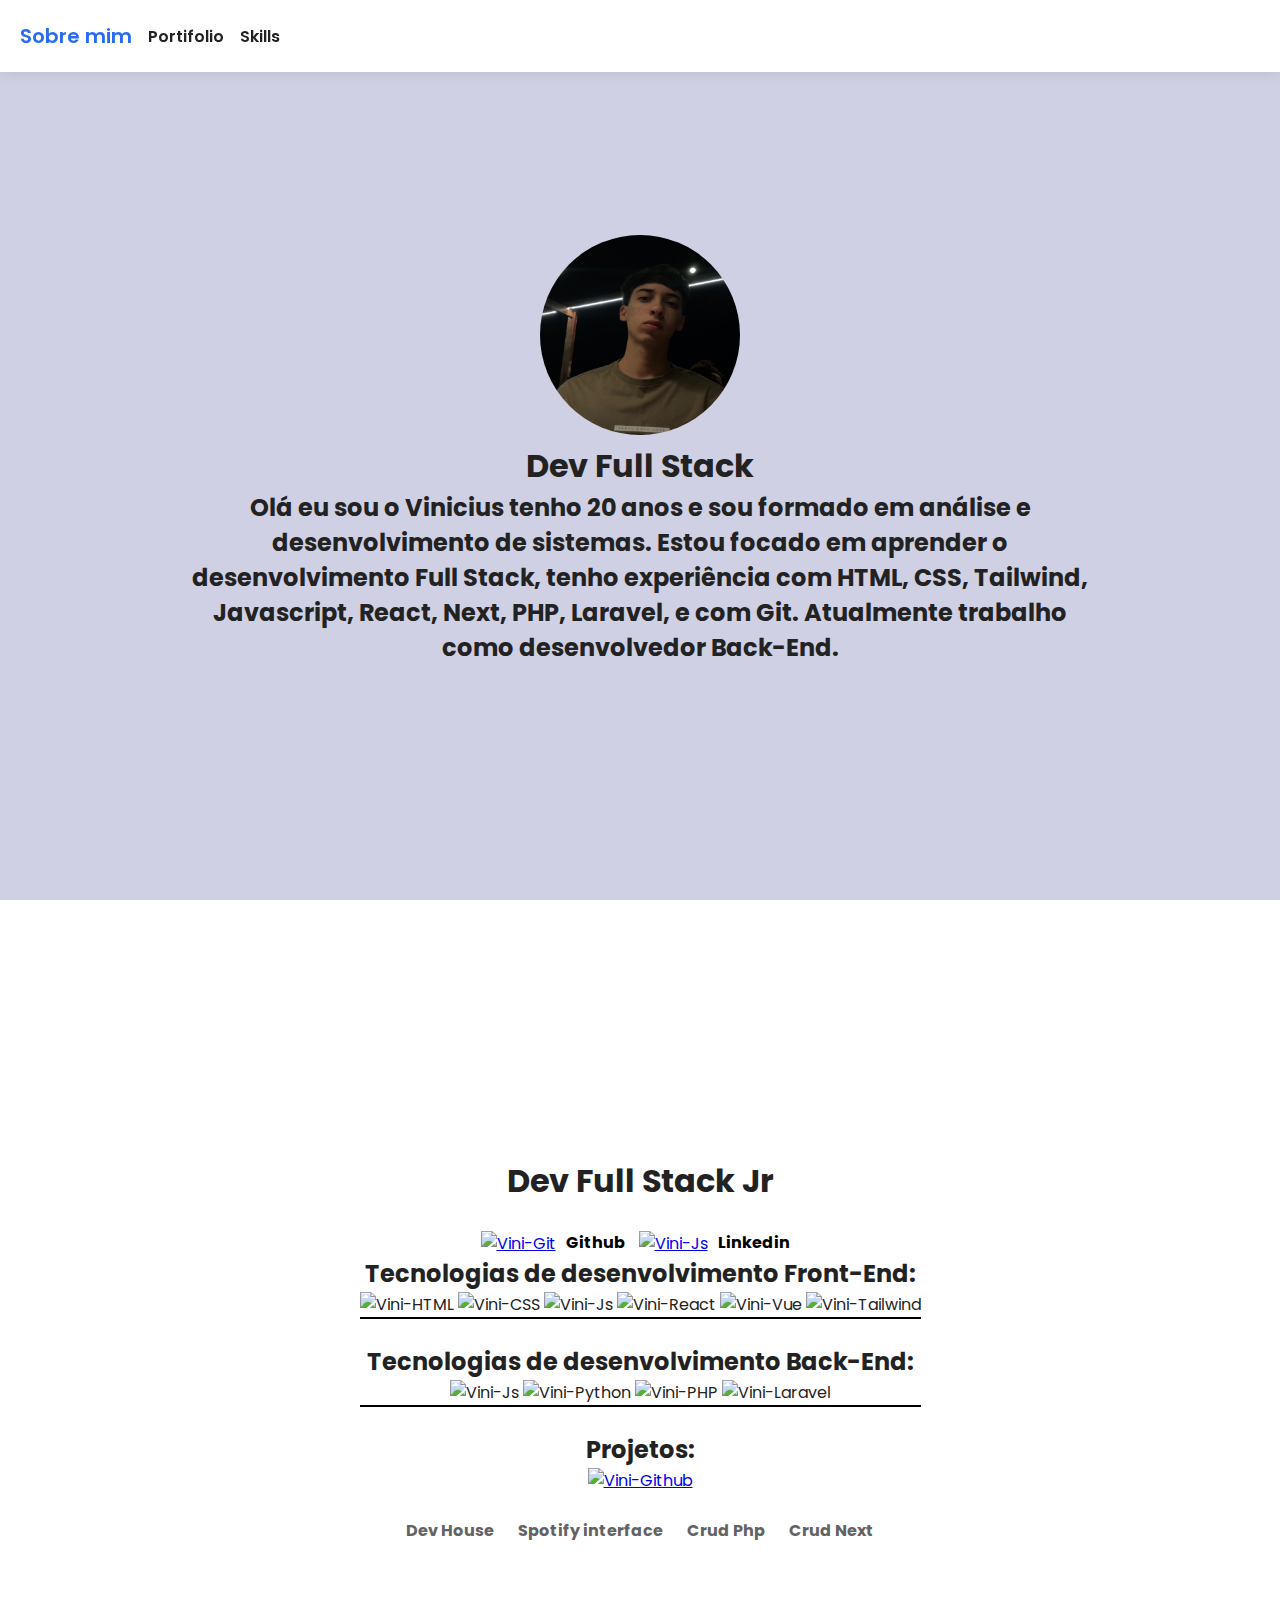
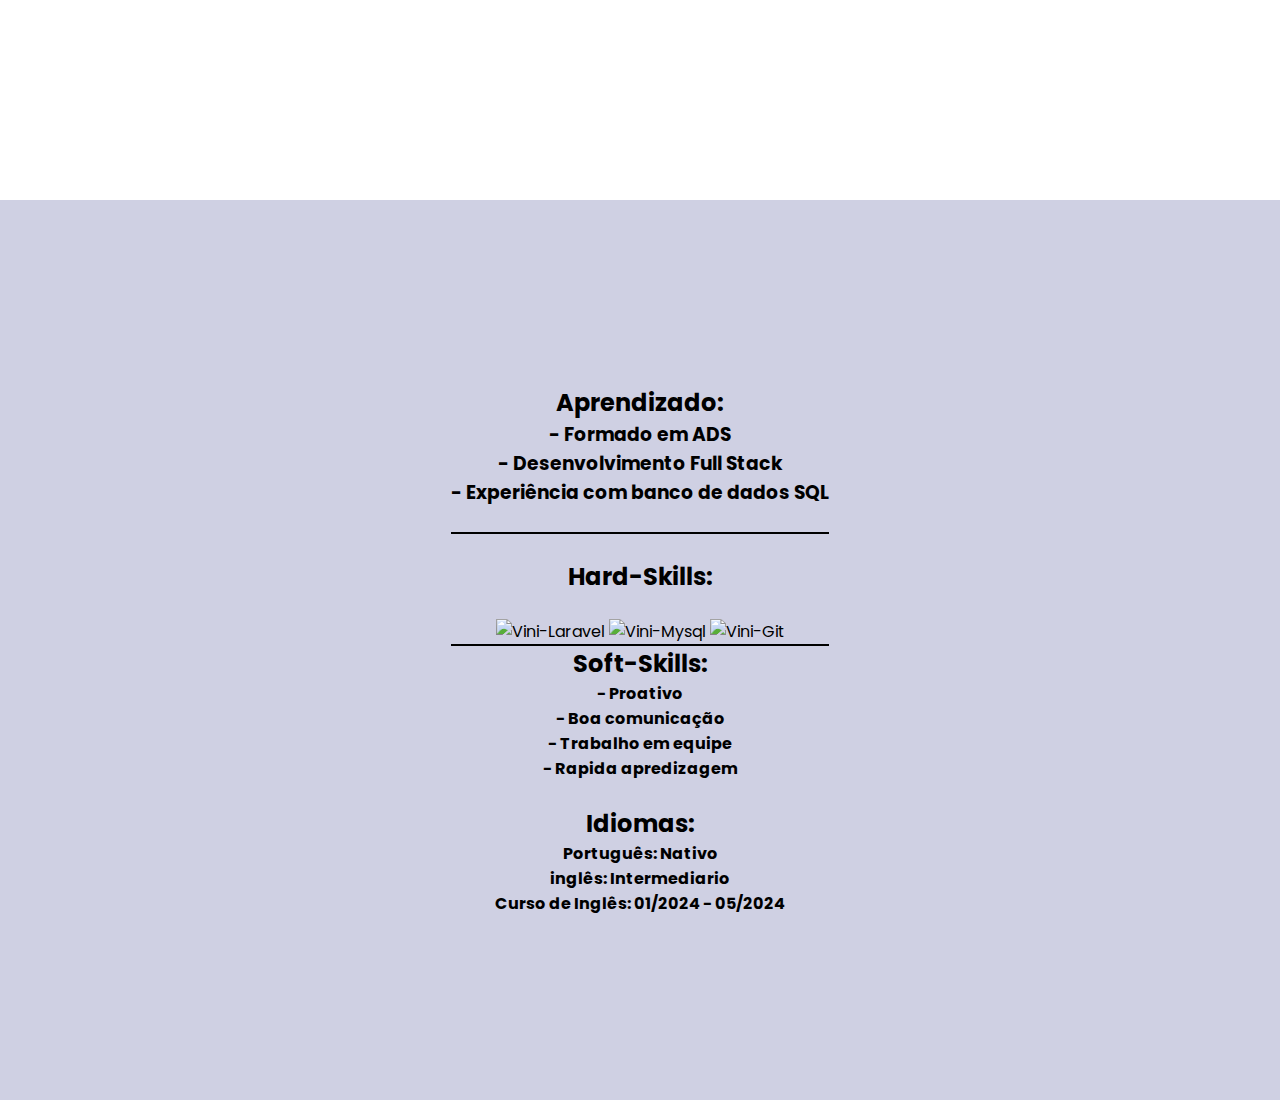
==== commit 60e88a1b: "update" ====
--- a/index.html
+++ b/index.html
@@ -46,8 +46,7 @@
               <img align="center" alt="Vini-CSS" height="30" width="40" src="https://raw.githubusercontent.com/devicons/devicon/master/icons/css3/css3-original.svg">
               <img align="center" alt="Vini-Js" height="30" width="40" src="https://raw.githubusercontent.com/devicons/devicon/master/icons/javascript/javascript-plain.svg">
               <img align="center" alt="Vini-React" height="30" width="40" src="https://raw.githubusercontent.com/devicons/devicon/master/icons/react/react-original.svg">
-              <img align="center" alt="Vini-React" height="30" width="40" src="https://cdn.jsdelivr.net/gh/devicons/devicon@latest/icons/vuejs/vuejs-original.svg" />
-              <img align="center" alt="Vini-Sass" height="40" width="40" src="https://cdn.jsdelivr.net/gh/devicons/devicon/icons/sass/sass-original.svg" />
+              <img align="center" alt="Vini-Vue" height="30" width="40" src="https://cdn.jsdelivr.net/gh/devicons/devicon@latest/icons/vuejs/vuejs-original.svg" />
               <img align="center" alt="Vini-Tailwind" height="85" width="80" src="https://cdn.jsdelivr.net/gh/devicons/devicon@latest/icons/tailwindcss/tailwindcss-plain-wordmark.svg" />
               <div class="dividir"></div>
               <br>
@@ -78,7 +77,7 @@
               <h2>Aprendizado:</h2>
               <h3>- Formado em ADS</h3>
               <h3>- Desenvolvimento Full Stack</h3>
-              <h3>- Experiência com banco de dados SQL e NOSQL</h3>
+              <h3>- Experiência com banco de dados SQL</h3>
               <br>
               <div class="dividir"></div>
               <br>
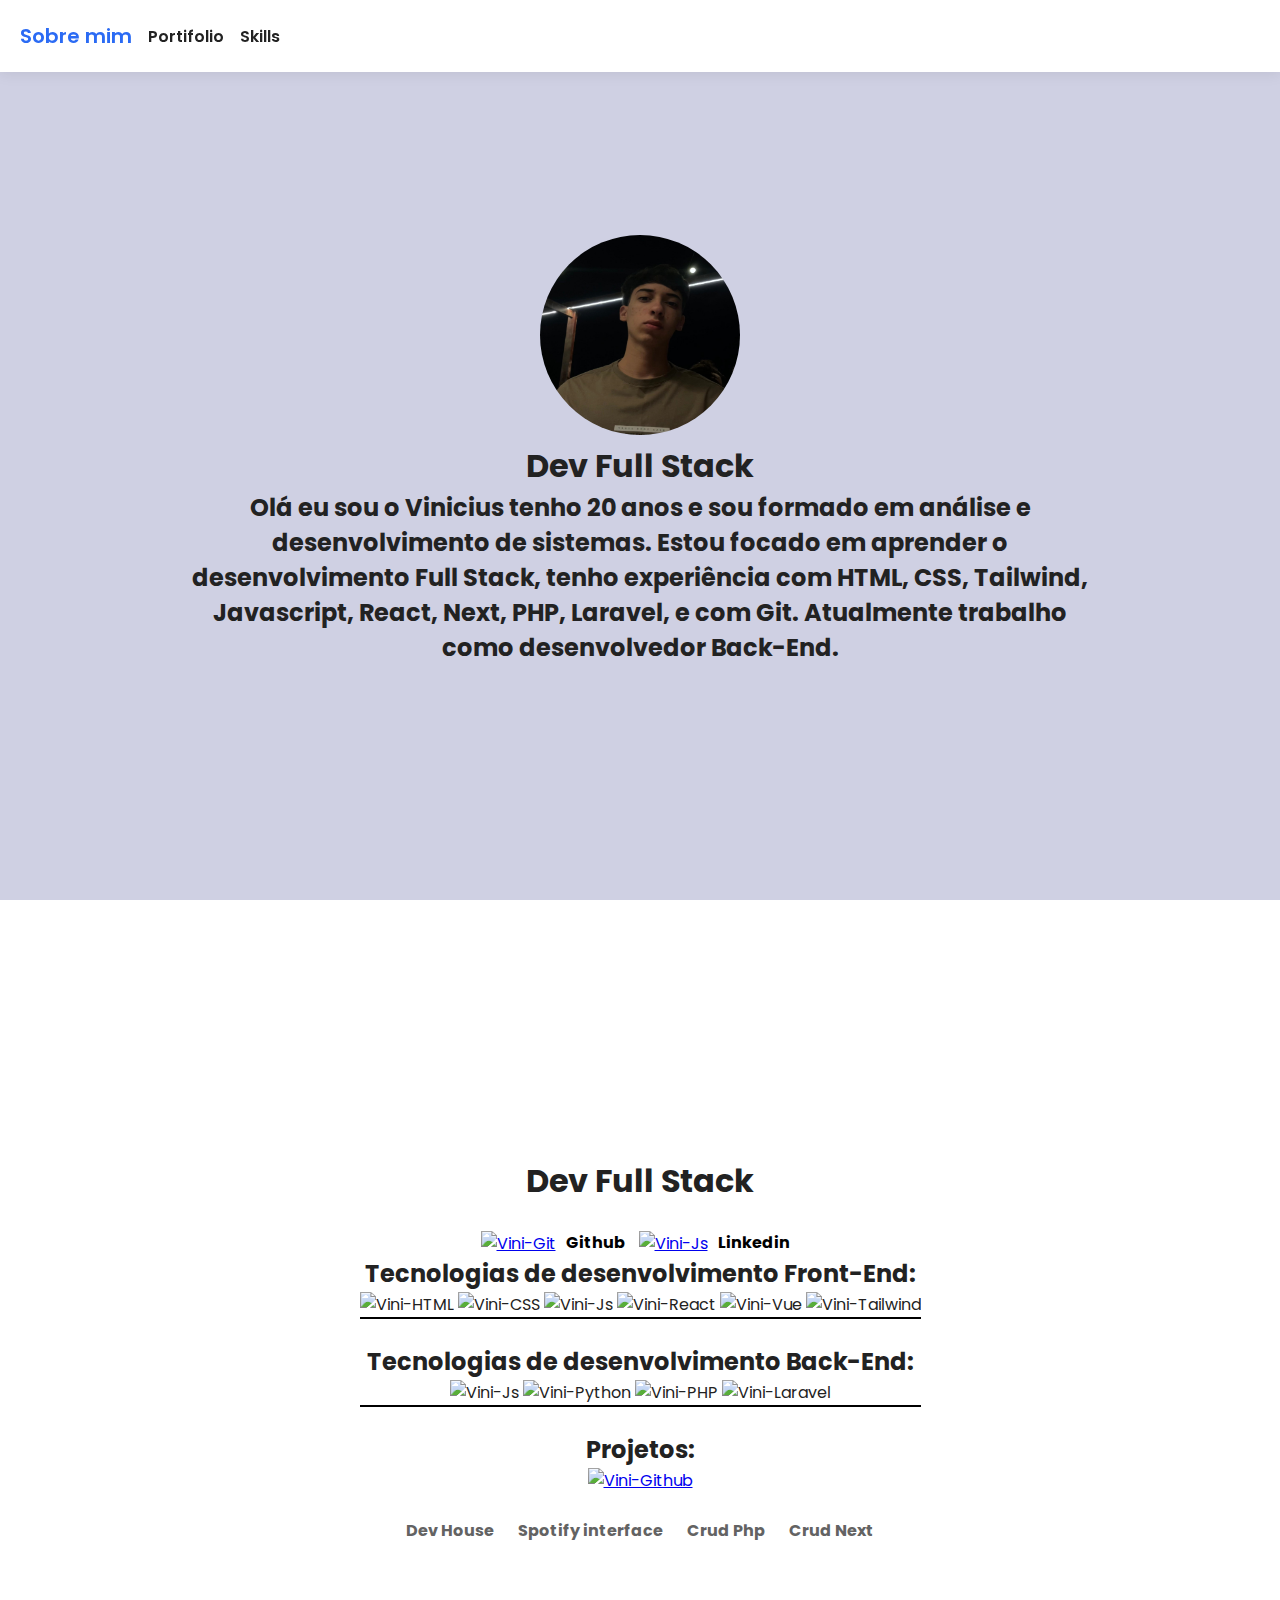
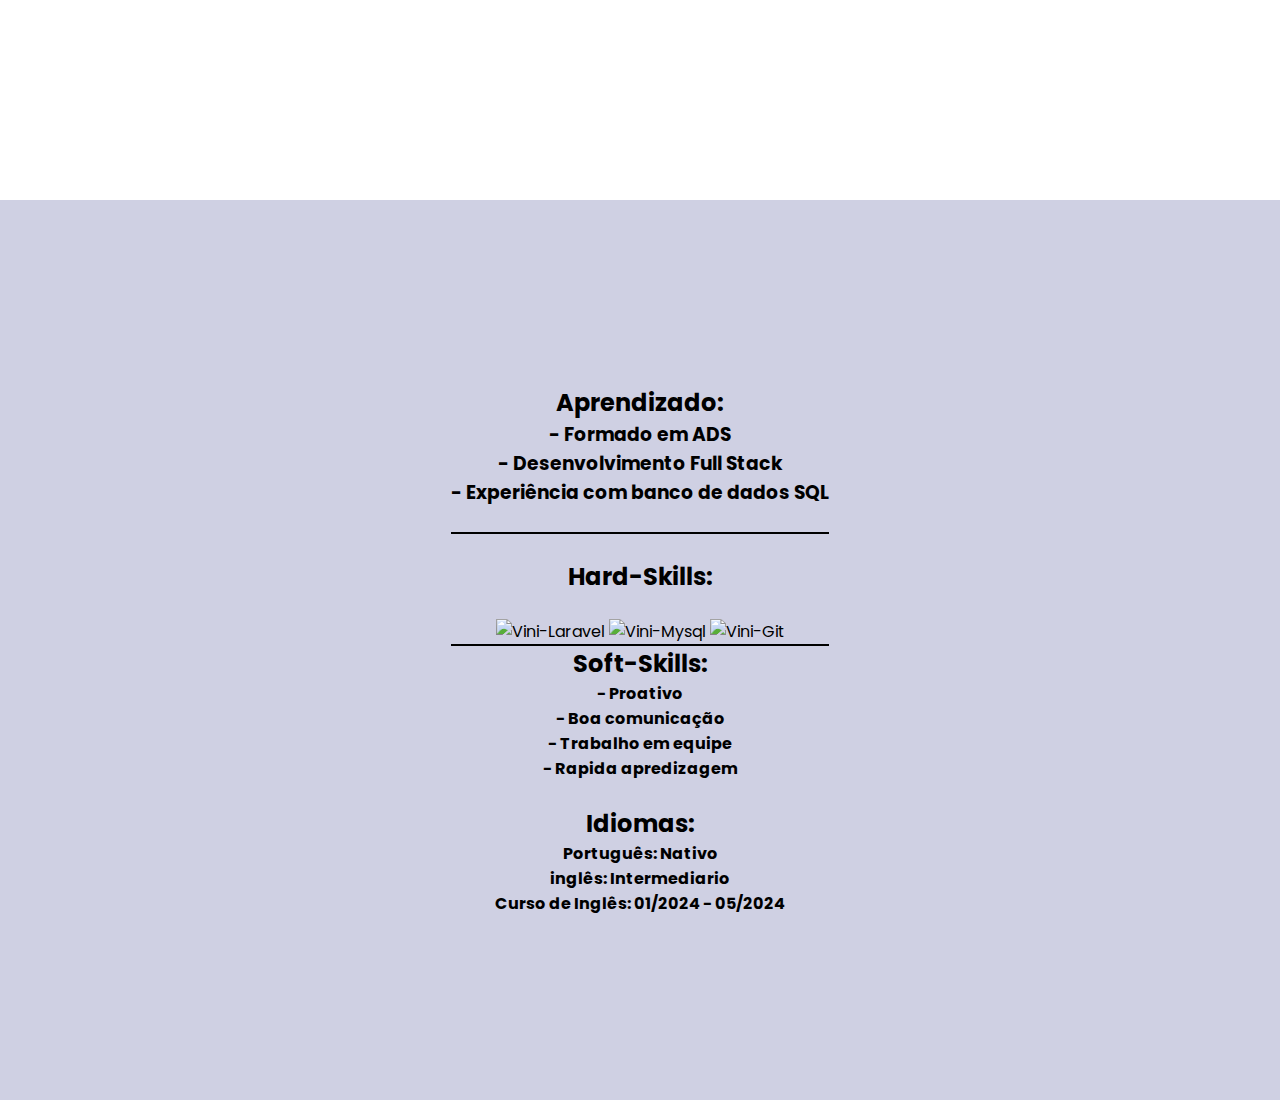
==== commit bb8848ff: "update" ====
--- a/index.html
+++ b/index.html
@@ -32,7 +32,7 @@
         <div class="container">
           <div class="content-wrapper text-center">
             <div class="content">
-              <h1>Dev Full Stack Jr</h1>
+              <h1>Dev Full Stack</h1>
               <br>
               <a href="https://github.com/ViniciusVianaS">
                 <img align="center" alt="Vini-Git" height="20" width="20" src="https://cdn.jsdelivr.net/gh/devicons/devicon/icons/github/github-original.svg" /><a class="redes" href="https://github.com/ViniciusVianaS">Github</a>
